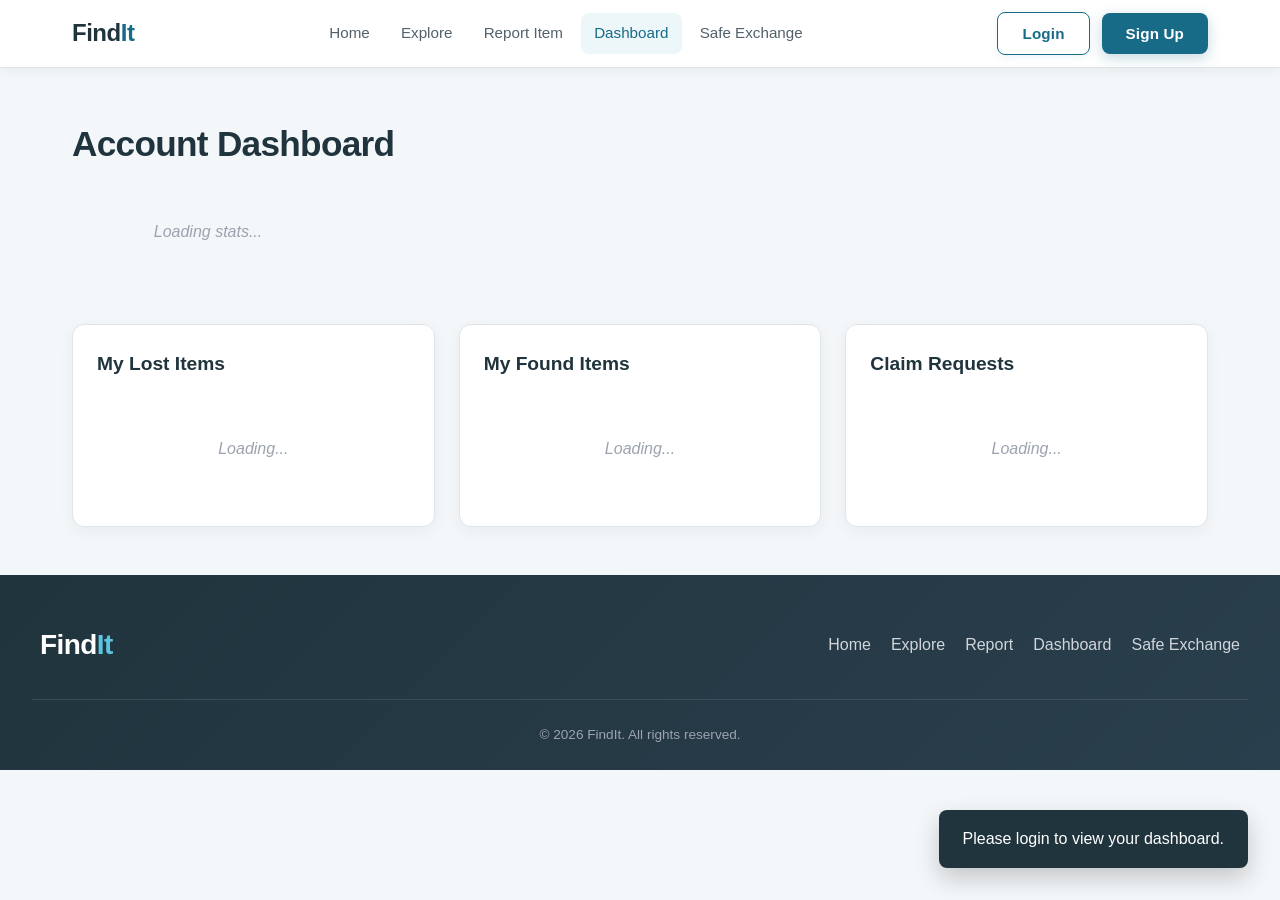
==== dashboard.html @ 4345bff4 "Initial project snapshot\n\nCo-authored-by: Copilot <223556219+Copilot@users.noreply.github.com>" ====
<!DOCTYPE html>
<html lang="en">
<head>
    <meta charset="UTF-8">
    <meta name="viewport" content="width=device-width, initial-scale=1.0">
    <title>Dashboard — FindIt</title>
    <link rel="stylesheet" href="css/style.css">
</head>
<body>
    <nav class="navbar">
        <div class="nav-container">
            <a href="index.html" class="nav-brand"><span>Find<span class="brand-accent">It</span></span></a>
            <div class="nav-links" id="navLinks">
                <a href="index.html" class="nav-link">Home</a>
                <a href="explore.html" class="nav-link">Explore</a>
                <a href="report.html" class="nav-link">Report Item</a>
                <a href="dashboard.html" class="nav-link active">Dashboard</a>
                <a href="safe-exchange.html" class="nav-link">Safe Exchange</a>
            </div>
            <div class="nav-auth" id="navAuth"></div>
            <button class="hamburger" id="hamburger"><span></span><span></span><span></span></button>
        </div>
    </nav>

    <main class="dashboard-main">
        <h1 class="page-title">Account Dashboard</h1>
        <div class="dashboard-stats" id="dashboardStats"><p class="loading-placeholder">Loading stats...</p></div>
        <div class="dashboard-sections">
            <div class="dashboard-column">
                <h2>My Lost Items</h2>
                <div id="myLostItems"><p class="loading-placeholder">Loading...</p></div>
            </div>
            <div class="dashboard-column">
                <h2>My Found Items</h2>
                <div id="myFoundItems"><p class="loading-placeholder">Loading...</p></div>
            </div>
            <div class="dashboard-column">
                <h2>Claim Requests</h2>
                <div id="claimRequests"><p class="loading-placeholder">Loading...</p></div>
            </div>
        </div>
    </main>

    <footer class="footer">
        <div class="footer-content">
            <div class="footer-brand"><span>Find<span class="brand-accent">It</span></span></div>
            <div class="footer-links"><a href="index.html">Home</a><a href="explore.html">Explore</a><a href="report.html">Report</a><a href="dashboard.html">Dashboard</a><a href="safe-exchange.html">Safe Exchange</a></div>
        </div>
        <div class="footer-bottom"><p>© 2026 FindIt. All rights reserved.</p></div>
    </footer>

    <div class="modal-overlay" id="authModal">
        <div class="modal auth-modal">
            <button class="modal-close" id="authModalClose">Close</button>
            <h2 id="authModalTitle">Welcome to FindIt</h2>
            <p class="modal-subtitle" id="authModalSubtitle">Sign in to report items and track your activity.</p>
            <form id="authForm">
                <div id="authNameField" style="display:none;">
                    <label for="authName">Full Name</label>
                    <input type="text" id="authName" placeholder="Enter your name">
                </div>
                <label for="authEmail">Email Address</label>
                <input type="email" id="authEmail" placeholder="you@campus.edu" required>
                <label for="authPassword">Password</label>
                <input type="password" id="authPassword" placeholder="Create a password" minlength="4" required>
                <button type="submit" class="btn btn-primary btn-block" id="authSubmitBtn">Sign In</button>
            </form>
            <p class="auth-toggle" id="authToggleText">New here? <a href="#" id="authToggleLink">Create an account</a></p>
        </div>
    </div>

    <div class="toast-container" id="toastContainer"></div>

    <script src="js/data.js"></script>
    <script src="js/app.js"></script>
    <script src="js/dashboard.js"></script>
</body>
</html>
---- css/style.css ----
/* ===== GLOBAL ===== */
* {
  margin: 0;
  padding: 0;
  box-sizing: border-box;
}

body {
  font-family: "Segoe UI", Arial, sans-serif;
  background-color: #f4f7f9;
  color: #1f2933;
  line-height: 1.6;
}

a {
  text-decoration: none;
  color: inherit;
}

input,
select,
textarea {
  font: inherit;
  color: inherit;
}

input:focus,
select:focus,
textarea:focus {
  outline: 2px solid rgba(23, 107, 135, 0.25);
  border-color: #176b87;
  box-shadow: 0 0 0 3px rgba(23, 107, 135, 0.08);
}

/* ===== BUTTONS ===== */
.btn {
  display: inline-block;
  padding: 0.75rem 1.5rem;
  border-radius: 0.5rem;
  font-weight: 600;
  cursor: pointer;
  border: none;
  transition: all 0.25s ease;
  font-size: 0.95rem;
  letter-spacing: 0.01em;
}

.btn-primary {
  background-color: #176b87;
  color: #fff;
  box-shadow: 0 4px 14px rgba(23, 107, 135, 0.25);
}
.btn-primary:hover {
  background-color: #12576d;
  transform: translateY(-2px);
  box-shadow: 0 6px 20px rgba(23, 107, 135, 0.35);
}

.btn-secondary {
  background-color: #fff;
  color: #176b87;
  border: 1.5px solid #176b87;
  box-shadow: 0 2px 8px rgba(23, 107, 135, 0.08);
}
.btn-secondary:hover {
  background-color: #edf6f8;
  transform: translateY(-2px);
  box-shadow: 0 4px 12px rgba(23, 107, 135, 0.15);
}

.btn-outline {
  background-color: transparent;
  border: 1.5px solid #176b87;
  color: #176b87;
  box-shadow: 0 2px 8px rgba(23, 107, 135, 0.08);
}
.btn-outline:hover {
  background-color: #edf6f8;
  transform: translateY(-2px);
  box-shadow: 0 4px 12px rgba(23, 107, 135, 0.15);
}

.btn-lg {
  padding: 1rem 2.25rem;
  font-size: 1.1rem;
  border-radius: 0.6rem;
}

.btn-block {
  display: block;
  width: 100%;
}

.btn-search {
  background-color: #176b87;
  color: white;
  border-radius: 0 0.5rem 0.5rem 0;
  padding: 0.75rem 1.25rem;
  font-weight: 600;
  border: none;
  transition: background-color 0.2s;
}
.btn-search:hover {
  background-color: #12576d;
}

.btn-sm {
  padding: 0.35rem 0.75rem;
  font-size: 0.8rem;
  border-radius: 0.35rem;
}

/* ===== NAVBAR ===== */
.navbar {
  background-color: #ffffff;
  border-bottom: 1px solid #dde6eb;
  position: sticky;
  top: 0;
  z-index: 100;
  box-shadow: 0 2px 12px rgba(31, 41, 51, 0.06);
}

.nav-container {
  display: flex;
  justify-content: space-between;
  align-items: center;
  max-width: 1200px;
  margin: 0 auto;
  padding: 0.75rem 2rem;
}

.nav-brand {
  font-size: 1.5rem;
  font-weight: 800;
  color: #20343d;
  letter-spacing: -0.02em;
}
.nav-brand .brand-accent {
  color: #176b87;
}

.nav-links {
  display: flex;
  gap: 0.25rem;
}

.nav-link {
  font-weight: 500;
  color: #52616b;
  padding: 0.5rem 0.85rem;
  border-radius: 0.5rem;
  transition: all 0.2s ease;
  font-size: 0.95rem;
}
.nav-link:hover, .nav-link.active {
  background-color: #edf6f8;
  color: #176b87;
}

.nav-auth {
  display: flex;
  align-items: center;
  gap: 0.75rem;
}

.hamburger {
  display: none;
  flex-direction: column;
  cursor: pointer;
  background: none;
  border: none;
  gap: 4px;
  padding: 0.25rem;
}
.hamburger span {
  width: 24px;
  height: 3px;
  background-color: #20343d;
  border-radius: 2px;
  transition: all 0.2s;
}

/* ===== HERO ===== */
.hero {
  position: relative;
  background: linear-gradient(135deg, #eaf3f5 0%, #dde8ec 100%);
  padding: 5rem 2rem;
  overflow: hidden;
}
.hero-bg-pattern {
  position: absolute;
  top: 0;
  left: 0;
  width: 100%;
  height: 100%;
  background-image: linear-gradient(90deg, rgba(23,107,135,0.06) 1px, transparent 1px), linear-gradient(rgba(23,107,135,0.06) 1px, transparent 1px);
  background-size: 40px 40px;
  z-index: 1;
  opacity: 0.7;
}
.hero-content {
  position: relative;
  z-index: 2;
  max-width: 800px;
  margin: 0 auto;
  text-align: center;
  animation: fadeUp 0.8s ease-out;
}
@keyframes fadeUp {
  from { opacity: 0; transform: translateY(20px); }
  to { opacity: 1; transform: translateY(0); }
}
.hero-title {
  font-size: 3.2rem;
  font-weight: 800;
  line-height: 1.15;
  margin-bottom: 1.25rem;
  color: #20343d;
  letter-spacing: -0.03em;
}
.hero-highlight {
  color: #176b87;
}
.hero-subtitle {
  font-size: 1.25rem;
  color: #52616b;
  margin-bottom: 2.5rem;
  max-width: 600px;
  margin-left: auto;
  margin-right: auto;
}
.hero-buttons {
  display: flex;
  gap: 1rem;
  justify-content: center;
  margin-bottom: 2.5rem;
  flex-wrap: wrap;
}
.hero-search {
  display: flex;
  max-width: 520px;
  margin: 0 auto;
  box-shadow: 0 4px 20px rgba(31, 41, 51, 0.1);
  border-radius: 0.5rem;
  overflow: hidden;
}
.hero-search-input {
  flex: 1;
  padding: 1rem 1.25rem;
  border: none;
  border-right: 1px solid #dde6eb;
  font-size: 1rem;
  outline: none;
  background: #fff;
}
.hero-search-input:focus {
  background: #f8fafb;
}

/* ===== STATS ===== */
.stats-banner {
  background-color: #176b87;
  color: white;
  padding: 2.5rem 2rem;
  box-shadow: 0 4px 20px rgba(23, 107, 135, 0.2);
}
.stats-container {
  display: grid;
  grid-template-columns: repeat(4, 1fr);
  gap: 2rem;
  max-width: 1000px;
  margin: 0 auto;
  text-align: center;
}
.stat-card {
  background: rgba(255,255,255,0.08);
  border-radius: 0.75rem;
  padding: 1.5rem 1rem;
  backdrop-filter: blur(4px);
  border: 1px solid rgba(255,255,255,0.1);
  transition: transform 0.2s;
}
.stat-card:hover {
  transform: translateY(-3px);
  background: rgba(255,255,255,0.12);
}
.stat-number {
  font-size: 2.8rem;
  font-weight: 800;
  line-height: 1;
  margin-bottom: 0.25rem;
  color: #fff;
}
.stat-label {
  font-size: 0.95rem;
  opacity: 0.9;
  font-weight: 500;
}

/* ===== HOW IT WORKS ===== */
.how-it-works {
  padding: 4rem 2rem;
  max-width: 1200px;
  margin: 0 auto;
}
.section-title {
  text-align: center;
  font-size: 2.2rem;
  font-weight: 800;
  margin-bottom: 0.5rem;
  color: #20343d;
  letter-spacing: -0.02em;
}
.section-subtitle {
  text-align: center;
  color: #6b7280;
  margin-bottom: 3rem;
  font-size: 1.05rem;
}

.page-title {
  margin-bottom: 0.4rem;
  font-size: 2.2rem;
  font-weight: 800;
  color: #20343d;
  letter-spacing: -0.02em;
}

.page-subtitle {
  margin-bottom: 1.5rem;
  color: #647784;
  font-size: 1.05rem;
}

.steps-grid {
  display: grid;
  grid-template-columns: repeat(4, 1fr);
  gap: 1.5rem;
}
.step-card {
  background: white;
  padding: 2rem 1.5rem;
  border: 1px solid #dde6eb;
  border-radius: 0.75rem;
  text-align: center;
  box-shadow: 0 4px 15px rgba(31,41,51,0.05);
  transition: all 0.25s ease;
}
.step-card:hover {
  transform: translateY(-5px);
  box-shadow: 0 12px 30px rgba(31,41,51,0.1);
  border-color: #b9d4de;
}
.step-number {
  font-size: 1.75rem;
  font-weight: 800;
  color: #176b87;
  margin-bottom: 0.75rem;
}
.step-icon {
  color: #176b87;
  font-size: 1.25rem;
  font-weight: 700;
  margin-bottom: 1rem;
}
.step-card h3 {
  margin-bottom: 0.5rem;
  font-size: 1.15rem;
  color: #20343d;
}
.step-card p {
  color: #6b7280;
  font-size: 0.9rem;
  line-height: 1.5;
}

/* ===== CATEGORY CHIPS ===== */
.category-section {
  padding: 3rem 2rem;
  max-width: 1200px;
  margin: 0 auto;
  background: white;
  border-top: 1px solid #dde6eb;
  border-bottom: 1px solid #dde6eb;
}
.category-chips {
  display: flex;
  flex-wrap: wrap;
  gap: 0.75rem;
  justify-content: center;
}
.category-chip {
  padding: 0.6rem 1.25rem;
  background: #edf6f8;
  border: 1.5px solid #b9d4de;
  border-radius: 2rem;
  font-weight: 600;
  color: #176b87;
  cursor: pointer;
  transition: all 0.2s ease;
  font-size: 0.95rem;
}
.category-chip:hover {
  background: #176b87;
  color: white;
  border-color: #176b87;
  transform: translateY(-2px);
  box-shadow: 0 4px 10px rgba(23, 107, 135, 0.2);
}

/* ===== RECENT ITEMS ===== */
.recent-section {
  padding: 4rem 2rem;
  max-width: 1200px;
  margin: 0 auto;
}
.items-grid {
  display: grid;
  grid-template-columns: repeat(auto-fill, minmax(260px, 1fr));
  gap: 1.5rem;
}
.item-card {
  background: white;
  border: 1px solid #dde6eb;
  border-radius: 0.75rem;
  padding: 1.5rem;
  box-shadow: 0 4px 15px rgba(31,41,51,0.05);
  transition: all 0.25s ease;
}
.item-card:hover {
  border-color: #b9d4de;
  transform: translateY(-4px);
  box-shadow: 0 12px 30px rgba(31,41,51,0.1);
}
.item-card-header {
  display: flex;
  justify-content: space-between;
  align-items: center;
  margin-bottom: 0.75rem;
}
.item-type {
  padding: 0.3rem 0.75rem;
  border-radius: 0.35rem;
  font-size: 0.75rem;
  font-weight: 700;
  letter-spacing: 0.02em;
}
.item-type.lost { background: #fee2e2; color: #b91c1c; }
.item-type.found { background: #dcfce7; color: #15803d; }
.item-type.returned { background: #e0f2fe; color: #0369a1; }
.item-card h3 {
  margin-bottom: 0.5rem;
  font-size: 1.15rem;
  color: #20343d;
}
.item-card p {
  color: #6b7280;
  font-size: 0.9rem;
  margin-bottom: 0.25rem;
  line-height: 1.4;
}
.item-card .btn {
  margin-top: 0.75rem;
  font-size: 0.85rem;
  padding: 0.5rem 1rem;
  border-radius: 0.4rem;
}

/* ===== LOCATION CHART ===== */
.location-section {
  padding: 4rem 2rem;
  background-color: #eaf0f2;
}
.chart-container {
  max-width: 800px;
  margin: 0 auto;
  background: white;
  padding: 2rem;
  border: 1px solid #dde6eb;
  border-radius: 0.75rem;
  box-shadow: 0 4px 15px rgba(31,41,51,0.05);
}
.chart-bar {
  display: flex;
  align-items: center;
  margin-bottom: 1rem;
}
.chart-label {
  width: 160px;
  font-weight: 600;
  color: #20343d;
  font-size: 0.95rem;
}
.chart-track {
  flex: 1;
  background: #f3f4f6;
  height: 32px;
  border-radius: 0.5rem;
  margin-right: 1rem;
  position: relative;
  overflow: hidden;
}
.chart-fill {
  height: 100%;
  background: linear-gradient(90deg, #176b87, #2a9db8);
  border-radius: 0.5rem;
  color: white;
  display: flex;
  align-items: center;
  justify-content: flex-end;
  padding-right: 0.75rem;
  font-size: 0.85rem;
  font-weight: 700;
  min-width: 50px;
  transition: width 0.5s ease;
}

/* ===== SUCCESS STORIES ===== */
.success-section {
  padding: 4rem 2rem;
  max-width: 1200px;
  margin: 0 auto;
}
.success-stories {
  display: grid;
  grid-template-columns: repeat(auto-fill, minmax(320px, 1fr));
  gap: 1.5rem;
}
.success-card {
  background: white;
  padding: 1.75rem;
  border: 1px solid #dde6eb;
  border-radius: 0.75rem;
  box-shadow: 0 4px 15px rgba(31,41,51,0.05);
  border-left: 5px solid #10b981;
  transition: all 0.25s ease;
}
.success-card:hover {
  transform: translateY(-3px);
  box-shadow: 0 12px 30px rgba(31,41,51,0.1);
}
.success-card p {
  color: #4b5563;
  margin-bottom: 0.75rem;
  line-height: 1.5;
}

/* ===== FOOTER ===== */
.footer {
  background: linear-gradient(135deg, #20343d 0%, #2a3f4d 100%);
  color: white;
  padding: 3rem 2rem 1.5rem;
}
.footer-content {
  display: flex;
  justify-content: space-between;
  align-items: center;
  max-width: 1200px;
  margin: 0 auto;
  flex-wrap: wrap;
  gap: 1rem;
}
.footer-brand {
  font-size: 1.75rem;
  font-weight: 800;
  letter-spacing: -0.02em;
}
.footer-brand .brand-accent {
  color: #5ec4e0;
}
.footer-links a {
  margin-left: 1.25rem;
  color: #d1d5db;
  font-weight: 500;
  transition: color 0.2s;
}
.footer-links a:hover {
  color: #5ec4e0;
}
.footer-bottom {
  text-align: center;
  margin-top: 2rem;
  padding-top: 1.5rem;
  border-top: 1px solid rgba(255,255,255,0.1);
  color: #9ca3af;
  font-size: 0.85rem;
}

/* ===== AUTH MODAL ===== */
.modal-overlay {
  display: none;
  position: fixed;
  top: 0;
  left: 0;
  width: 100%;
  height: 100%;
  background: rgba(31, 41, 51, 0.55);
  z-index: 200;
  justify-content: center;
  align-items: center;
  backdrop-filter: blur(4px);
}
.modal {
  background: white;
  padding: 2.5rem;
  border-radius: 0.75rem;
  width: 90%;
  max-width: 420px;
  position: relative;
  box-shadow: 0 20px 50px rgba(0,0,0,0.25);
  animation: modalIn 0.3s ease-out;
}
@keyframes modalIn {
  from { opacity: 0; transform: scale(0.95); }
  to { opacity: 1; transform: scale(1); }
}
.modal-close {
  position: absolute;
  top: 1rem;
  right: 1rem;
  background: #f3f4f6;
  border: none;
  width: 36px;
  height: 36px;
  border-radius: 50%;
  font-size: 1.1rem;
  cursor: pointer;
  color: #20343d;
  transition: background 0.2s;
  display: flex;
  align-items: center;
  justify-content: center;
}
.modal-close:hover {
  background: #dde6eb;
}
.modal h2 {
  margin-bottom: 0.5rem;
  font-size: 1.5rem;
  color: #20343d;
}
.modal-subtitle {
  color: #6b7280;
  margin-bottom: 1.5rem;
  font-size: 0.95rem;
}
.form-group {
  margin-bottom: 1rem;
}
.form-group label {
  display: block;
  margin-bottom: 0.35rem;
  font-weight: 600;
  color: #37474f;
  font-size: 0.9rem;
}
.form-group input,
.form-group select,
.form-group textarea {
  width: 100%;
  padding: 0.75rem;
  border: 1.5px solid #dde6eb;
  border-radius: 0.5rem;
  font-size: 1rem;
  transition: border-color 0.2s, box-shadow 0.2s;
}
.form-group input:focus,
.form-group select:focus,
.form-group textarea:focus {
  border-color: #176b87;
  box-shadow: 0 0 0 3px rgba(23, 107, 135, 0.1);
}

.modal form label {
  display: block;
  margin: 0.75rem 0 0.35rem;
  font-weight: 600;
  color: #37474f;
}

.modal form input {
  width: 100%;
  padding: 0.75rem;
  border: 1.5px solid #dde6eb;
  border-radius: 0.5rem;
}
.auth-toggle {
  margin-top: 1.25rem;
  text-align: center;
  color: #6b7280;
  font-size: 0.9rem;
}
.auth-toggle a {
  color: #176b87;
  font-weight: 600;
  text-decoration: underline;
  text-underline-offset: 2px;
}

/* ===== TOAST ===== */
.toast-container {
  position: fixed;
  bottom: 2rem;
  right: 2rem;
  z-index: 300;
}
.toast {
  background: #20343d;
  color: white;
  padding: 1rem 1.5rem;
  border-radius: 0.5rem;
  margin-top: 0.5rem;
  animation: slideIn 0.3s ease-out;
  box-shadow: 0 10px 25px rgba(0,0,0,0.2);
  font-weight: 500;
}
@keyframes slideIn {
  from { transform: translateX(100%); opacity: 0; }
  to { transform: translateX(0); opacity: 1; }
}

/* ===== EXPLORE PAGE ===== */
.explore-main, .report-main, .dashboard-main, .details-main {
  padding: 3rem 2rem;
  max-width: 1200px;
  margin: 0 auto;
}
.filter-panel {
  display: grid;
  grid-template-columns: 2fr 1fr 1fr 1fr 1fr auto;
  gap: 0.75rem;
  margin-bottom: 1.5rem;
  background: white;
  padding: 1.25rem;
  border: 1px solid #dde6eb;
  border-radius: 0.75rem;
  box-shadow: 0 4px 15px rgba(31,41,51,0.05);
}
.filter-search {
  padding: 0.75rem;
  border: 1.5px solid #dde6eb;
  border-radius: 0.5rem;
  font-size: 0.95rem;
  transition: border-color 0.2s;
}
.filter-search:focus {
  border-color: #176b87;
}
.results-count {
  margin-bottom: 1rem;
  font-weight: 600;
  color: #52616b;
  font-size: 1rem;
}
.pagination {
  display: flex;
  justify-content: center;
  gap: 0.5rem;
  margin-top: 2rem;
}
.pagination button {
  padding: 0.6rem 1.1rem;
  border: 1.5px solid #dde6eb;
  background: white;
  cursor: pointer;
  border-radius: 0.5rem;
  font-weight: 500;
  transition: all 0.2s;
}
.pagination button:hover {
  background: #edf6f8;
  border-color: #176b87;
}
.pagination button.active {
  background: #176b87;
  color: white;
  border-color: #176b87;
}

/* ===== REPORT FORM ===== */
.report-form {
  background: white;
  padding: 2.5rem;
  border: 1px solid #dde6eb;
  border-radius: 0.75rem;
  box-shadow: 0 4px 15px rgba(31,41,51,0.05);
}
.form-section {
  margin-bottom: 2.5rem;
}
.form-section h2 {
  margin-bottom: 1.25rem;
  font-size: 1.3rem;
  color: #20343d;
  font-weight: 700;
}
.radio-group {
  display: flex;
  gap: 1rem;
}
.radio-card {
  flex: 1;
  cursor: pointer;
}
.radio-card input {
  display: none;
}
.radio-content {
  display: block;
  padding: 1.25rem;
  border: 2px solid #dde6eb;
  border-radius: 0.5rem;
  text-align: center;
  font-weight: 600;
  transition: all 0.2s ease;
  color: #20343d;
}
.radio-card input:checked + .radio-content {
  border-color: #176b87;
  background: #edf6f8;
  color: #176b87;
  box-shadow: 0 4px 10px rgba(23, 107, 135, 0.1);
}
.form-grid {
  display: grid;
  grid-template-columns: 1fr 1fr;
  gap: 1rem;
}
.full-width {
  grid-column: span 2;
}

/* ===== DETAILS PAGE ===== */
.item-detail-card {
  background: white;
  border: 1px solid #dde6eb;
  border-radius: 0.75rem;
  padding: 2rem;
  box-shadow: 0 4px 15px rgba(31,41,51,0.05);
  display: flex;
  gap: 2rem;
  flex-wrap: wrap;
}
.item-detail-info {
  flex: 1;
  min-width: 250px;
}
.item-detail-info h2 {
  margin-bottom: 0.75rem;
  font-size: 1.5rem;
  color: #20343d;
}
.item-detail-info p {
  margin-bottom: 0.5rem;
  color: #4b5563;
  line-height: 1.5;
}
.match-score {
  display: inline-block;
  background: linear-gradient(135deg, #176b87, #2a9db8);
  color: white;
  padding: 0.35rem 0.85rem;
  border-radius: 0.35rem;
  font-weight: 700;
  margin-bottom: 1rem;
  box-shadow: 0 2px 8px rgba(23, 107, 135, 0.25);
}

/* ===== DASHBOARD ===== */
.dashboard-stats {
  display: grid;
  grid-template-columns: repeat(4, 1fr);
  gap: 1rem;
  margin-bottom: 2.5rem;
}
@media (max-width: 768px) {
  .dashboard-stats {
    grid-template-columns: repeat(2, 1fr);
  }
}
.dash-stat {
  background: white;
  padding: 1.5rem;
  border-radius: 0.75rem;
  text-align: center;
  box-shadow: 0 4px 15px rgba(31,41,51,0.05);
  border: 1px solid #dde6eb;
  transition: transform 0.2s;
}
.dash-stat:hover {
  transform: translateY(-3px);
}
.dash-stat-number {
  font-size: 2.2rem;
  font-weight: 800;
  color: #176b87;
  line-height: 1;
}
.dashboard-sections {
  display: grid;
  grid-template-columns: repeat(3, 1fr);
  gap: 1.5rem;
}
.dashboard-column {
  background: white;
  padding: 1.5rem;
  border-radius: 0.75rem;
  box-shadow: 0 4px 15px rgba(31,41,51,0.05);
  border: 1px solid #dde6eb;
}
.dashboard-column h2 {
  margin-bottom: 1rem;
  font-size: 1.2rem;
  color: #20343d;
  font-weight: 700;
}
.dashboard-item {
  padding: 0.75rem 0;
  border-bottom: 1px solid #f3f4f6;
}
.dashboard-item:last-child {
  border-bottom: none;
}

/* ===== RESPONSIVE ===== */
@media (max-width: 768px) {
  .nav-links {
    display: none;
    flex-direction: column;
    width: 100%;
    background: white;
    position: absolute;
    top: 70px;
    left: 0;
    padding: 1rem;
    box-shadow: 0 10px 25px rgba(0,0,0,0.1);
    border-top: 1px solid #dde6eb;
    border-radius: 0 0 0.75rem 0.75rem;
  }
  .nav-links.active {
    display: flex;
  }
  .hamburger {
    display: flex;
  }
  .steps-grid {
    grid-template-columns: 1fr 1fr;
  }
  .stats-container {
    grid-template-columns: 1fr 1fr;
  }
  .filter-panel {
    grid-template-columns: 1fr;
  }
  .form-grid {
    grid-template-columns: 1fr;
  }
  .full-width {
    grid-column: span 1;
  }
  .dashboard-sections {
    grid-template-columns: 1fr;
  }
  .report-layout {
    grid-template-columns: 1fr;
  }
  .details-layout {
    grid-template-columns: 1fr;
  }
  .hero-title {
    font-size: 2.2rem;
  }
  .item-detail-card {
    flex-direction: column;
  }
}

/* ===== ITEM CARD ENHANCEMENTS ===== */
.item-card-body {
  display: flex;
  gap: 0.75rem;
  align-items: flex-start;
  margin-bottom: 0.5rem;
}
.item-icon {
  font-size: 1.5rem;
  line-height: 1;
  flex-shrink: 0;
  display: inline-flex;
  align-items: center;
  justify-content: center;
  width: 2.5rem;
  height: 2.5rem;
  border-radius: 0.5rem;
  background: #edf6f8;
  color: #176b87;
  font-weight: 700;
}
.match-badge {
  display: inline-block;
  background: linear-gradient(135deg, #176b87, #2a9db8);
  color: white;
  padding: 0.2rem 0.6rem;
  border-radius: 0.25rem;
  font-size: 0.75rem;
  font-weight: 700;
  margin-top: 0.25rem;
  box-shadow: 0 2px 6px rgba(23, 107, 135, 0.2);
}
.btn-sm {
  padding: 0.35rem 0.75rem;
  font-size: 0.8rem;
  margin-top: 0.5rem;
  border-radius: 0.35rem;
}

/* ===== EMPTY STATE ===== */
.empty-state {
  padding: 2rem;
  border: 2px dashed #dde6eb;
  border-radius: 0.75rem;
  text-align: center;
  color: #6b7280;
  background: #fafbfc;
}
.empty-state p {
  margin-bottom: 0.75rem;
  font-size: 1.05rem;
}
.loading-placeholder {
  padding: 2.5rem;
  text-align: center;
  color: #9ca3af;
  font-style: italic;
  font-size: 1rem;
}

/* ===== FILTER TAGS ===== */
.filter-tags {
  display: flex;
  flex-wrap: wrap;
  gap: 0.5rem;
  margin-bottom: 1rem;
}
.filter-tag {
  display: inline-flex;
  align-items: center;
  gap: 0.35rem;
  padding: 0.4rem 0.85rem;
  background: #edf6f8;
  border: 1.5px solid #b9d4de;
  border-radius: 2rem;
  font-size: 0.85rem;
  color: #176b87;
  cursor: pointer;
  font-weight: 500;
  transition: all 0.2s;
}
.filter-tag:hover {
  background: #176b87;
  color: white;
  border-color: #176b87;
}
.sort-bar {
  display: flex;
  align-items: center;
  gap: 0.75rem;
  margin-bottom: 1rem;
}
.sort-bar label {
  font-weight: 600;
  color: #52616b;
  font-size: 0.95rem;
}
.sort-bar select {
  padding: 0.6rem 0.75rem;
  border: 1.5px solid #dde6eb;
  border-radius: 0.5rem;
  font-size: 0.95rem;
  background: white;
  cursor: pointer;
  transition: border-color 0.2s;
}
.sort-bar select:focus {
  border-color: #176b87;
}

/* ===== DETAILS LAYOUT ===== */
.breadcrumb {
  margin-bottom: 1rem;
  color: #6b7280;
  font-size: 0.9rem;
}
.breadcrumb a {
  color: #176b87;
  font-weight: 500;
}
.breadcrumb a:hover {
  text-decoration: underline;
}
.details-layout {
  display: grid;
  grid-template-columns: 1fr 280px;
  gap: 1.5rem;
  align-items: start;
}
.related-items {
  background: white;
  border: 1px solid #dde6eb;
  border-radius: 0.75rem;
  padding: 1.25rem;
  box-shadow: 0 4px 15px rgba(31,41,51,0.05);
}
.related-items h3 {
  margin-bottom: 1rem;
  font-size: 1.1rem;
  color: #20343d;
  font-weight: 700;
}
.related-item {
  padding: 0.75rem 0;
  border-bottom: 1px solid #f3f4f6;
}
.related-item:last-child {
  border-bottom: none;
}
.related-item a {
  color: #176b87;
  font-weight: 600;
  transition: color 0.2s;
}
.related-item a:hover {
  color: #12576d;
}
.item-detail-visual {
  width: 200px;
  height: 200px;
  background: linear-gradient(135deg, #edf6f8, #dde8ec);
  border: 1.5px solid #dde6eb;
  border-radius: 0.75rem;
  display: flex;
  flex-direction: column;
  align-items: center;
  justify-content: center;
  gap: 0.5rem;
}
.item-detail-visual .item-icon-large {
  font-size: 4rem;
}
.color-swatch {
  width: 24px;
  height: 24px;
  border-radius: 50%;
  border: 2px solid #dde6eb;
  display: inline-block;
  vertical-align: middle;
  margin-left: 0.5rem;
  box-shadow: 0 2px 4px rgba(0,0,0,0.1);
}

/* ===== REPORT LAYOUT ===== */
.report-layout {
  display: grid;
  grid-template-columns: 1fr 280px;
  gap: 1.5rem;
  align-items: start;
}
.tips-sidebar {
  background: white;
  border: 1px solid #dde6eb;
  border-radius: 0.75rem;
  padding: 1.25rem;
  box-shadow: 0 4px 15px rgba(31,41,51,0.05);
  position: sticky;
  top: 80px;
}
.tips-sidebar h3 {
  margin-bottom: 1rem;
  color: #176b87;
  font-size: 1.1rem;
  font-weight: 700;
}
.tips-sidebar ul {
  list-style: none;
  padding: 0;
}
.tips-sidebar li {
  padding: 0.5rem 0;
  border-bottom: 1px solid #f3f4f6;
  font-size: 0.9rem;
  color: #6b7280;
}
.tips-sidebar li:last-child {
  border-bottom: none;
}
.tips-sidebar li::before {
  content: '- ';
  color: #176b87;
  font-weight: bold;
}
.photo-preview {
  margin-top: 0.5rem;
  max-width: 200px;
  max-height: 150px;
  border-radius: 0.5rem;
  border: 1.5px solid #dde6eb;
  display: none;
  box-shadow: 0 2px 8px rgba(0,0,0,0.05);
}
.photo-preview.visible {
  display: block;
}
.char-counter {
  font-size: 0.8rem;
  color: #9ca3af;
  text-align: right;
  margin-top: 0.25rem;
}
.form-error {
  color: #b91c1c;
  font-size: 0.8rem;
  margin-top: 0.25rem;
  display: none;
  font-weight: 500;
}
.form-group.has-error input,
.form-group.has-error select,
.form-group.has-error textarea {
  border-color: #b91c1c;
  box-shadow: 0 0 0 3px rgba(185, 28, 28, 0.08);
}
.form-group.has-error .form-error {
  display: block;
}

/* ===== SAFE EXCHANGE PAGE ===== */
.safe-exchange-main {
    max-width: 1100px;
    margin: 0 auto;
    padding: 2rem;
}
.safe-exchange-main .page-title {
    text-align: center;
    margin-bottom: 0.5rem;
}
.safe-exchange-main .page-subtitle {
    text-align: center;
    color: #6b7280;
    margin-bottom: 2rem;
}
.exchange-grid {
    display: grid;
    grid-template-columns: repeat(auto-fit, minmax(300px, 1fr));
    gap: 1.5rem;
    margin-bottom: 2rem;
}
.exchange-card {
    background: white;
    border: 1px solid #dde6eb;
    border-radius: 0.75rem;
    padding: 1.5rem;
    box-shadow: 0 2px 8px rgba(31,41,51,0.04);
}
.exchange-card h2 {
    margin-top: 0;
    margin-bottom: 1rem;
    color: #20343d;
    font-size: 1.2rem;
}
.exchange-card p {
    color: #6b7280;
    font-size: 0.9rem;
}
.checklist {
    list-style: none;
    padding: 0;
}
.checklist li {
    padding: 0.5rem 0;
    border-bottom: 1px solid #f3f4f6;
    color: #37474f;
    font-size: 0.9rem;
}
.checklist li:last-child {
    border-bottom: none;
}
.meeting-locations {
    list-style: none;
    padding: 0;
}
.meeting-locations li {
    padding: 0.5rem 0;
    color: #37474f;
    font-size: 0.9rem;
}
.exchange-result {
    background: white;
    border: 1px solid #dde6eb;
    border-radius: 0.75rem;
    padding: 1.5rem;
    margin-bottom: 2rem;
    box-shadow: 0 2px 8px rgba(31,41,51,0.04);
}
.exchange-result h2 {
    margin-top: 0;
    color: #20343d;
}
.verification-code {
    display: inline-block;
    background: #edf6f8;
    color: #176b87;
    font-weight: 700;
    font-size: 1.2rem;
    padding: 0.25rem 0.75rem;
    border-radius: 0.35rem;
    border: 1px dashed #176b87;
}
.modal-actions {
    display: flex;
    gap: 0.5rem;
    margin-top: 1rem;
}
.exchange-item {
    padding: 0.75rem;
    border-bottom: 1px solid #f3f4f6;
    font-size: 0.9rem;
}
.exchange-item:last-child {
    border-bottom: none;
}
.safe-exchange-modal {
    max-width: 500px;
}
.safe-exchange-modal .verification-code {
    font-size: 1.5rem;
    padding: 0.5rem 1rem;
}

/* ===== IMAGE PLACEHOLDER ===== */
.photo-preview:not(.visible) {
    display: block;
    background: #f3f4f6;
    border: 1.5px dashed #9ca3af;
    min-height: 100px;
    max-width: 200px;
    max-height: 150px;
    border-radius: 0.5rem;
    display: flex;
    align-items: center;
    justify-content: center;
    color: #6b7280;
    font-size: 0.9rem;
    font-style: italic;
}
.photo-preview:not(.visible)::before {
    content: "No photo uploaded";
}

/* ===== DASHBOARD ENHANCEMENTS ===== */
.dashboard-item-header {
  display: flex;
  align-items: center;
  gap: 0.5rem;
  margin-bottom: 0.25rem;
}
.dashboard-item-meta {
  font-size: 0.85rem;
  color: #6b7280;
  margin-bottom: 0.5rem;
}
.claim-actions {
  display: flex;
  gap: 0.5rem;
  margin-top: 0.5rem;
}
.claim-status {
  display: inline-block;
  padding: 0.25rem 0.6rem;
  border-radius: 0.35rem;
  font-size: 0.75rem;
  font-weight: 700;
  margin-bottom: 0.5rem;
}
.claim-pending { background: #fef3c7; color: #92400e; }
.claim-approved { background: #dcfce7; color: #15803d; }
.claim-rejected { background: #fee2e2; color: #b91c1c; }
.claim-completed { background: #e0f2fe; color: #0369a1; }
.dash-stat .stat-label {
  color: #6b7280;
  margin-top: 0.25rem;
  font-weight: 500;
}

/* ===== FAQ ACCORDION ===== */
.faq-section {
  padding: 4rem 2rem;
  max-width: 800px;
  margin: 0 auto;
}
.faq-item {
  background: white;
  border: 1px solid #dde6eb;
  border-radius: 0.75rem;
  margin-bottom: 0.75rem;
  overflow: hidden;
  box-shadow: 0 2px 8px rgba(31,41,51,0.04);
  transition: box-shadow 0.2s;
}
.faq-item:hover {
  box-shadow: 0 4px 12px rgba(31,41,51,0.08);
}
.faq-question {
  width: 100%;
  padding: 1.25rem 1.5rem;
  background: white;
  border: none;
  text-align: left;
  font-weight: 600;
  font-size: 1.05rem;
  cursor: pointer;
  display: flex;
  justify-content: space-between;
  align-items: center;
  color: #20343d;
  transition: background 0.2s;
}
.faq-question:hover {
  background: #f8fafb;
}
.faq-question::after {
  content: '+';
  font-size: 1.5rem;
  color: #176b87;
  font-weight: 300;
  transition: transform 0.2s;
}
.faq-item.active .faq-question::after {
  content: '−';
}
.faq-answer {
  max-height: 0;
  overflow: hidden;
  transition: max-height 0.35s ease;
}
.faq-item.active .faq-answer {
  max-height: 300px;
}
.faq-answer p {
  padding: 0 1.5rem 1.25rem;
  color: #6b7280;
  font-size: 0.95rem;
  line-height: 1.6;
}
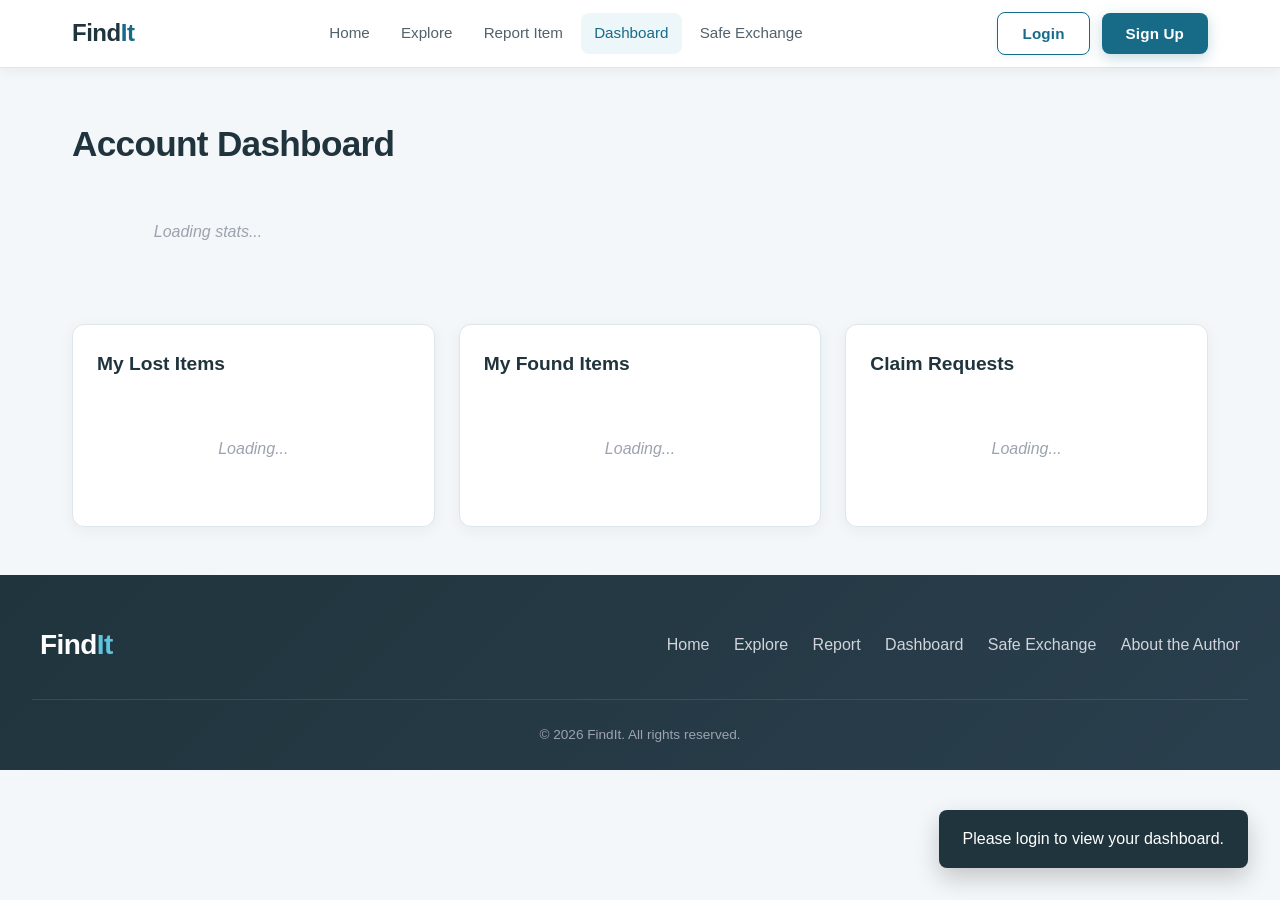
==== commit 1092fb6e: "more updates to the data.js file, adding photos for lost and found items." ====
--- a/dashboard.html
+++ b/dashboard.html
@@ -44,7 +44,14 @@
     <footer class="footer">
         <div class="footer-content">
             <div class="footer-brand"><span>Find<span class="brand-accent">It</span></span></div>
-            <div class="footer-links"><a href="index.html">Home</a><a href="explore.html">Explore</a><a href="report.html">Report</a><a href="dashboard.html">Dashboard</a><a href="safe-exchange.html">Safe Exchange</a></div>
+            <div class="footer-links">
+                <a href="index.html">Home</a>
+                <a href="explore.html">Explore</a>
+                <a href="report.html">Report</a>
+                <a href="dashboard.html">Dashboard</a>
+                <a href="safe-exchange.html">Safe Exchange</a>
+                <a href="https://abidhasan27.me" target="_blank" class="author-link">About the Author</a>
+            </div>
         </div>
         <div class="footer-bottom"><p>© 2026 FindIt. All rights reserved.</p></div>
     </footer>
--- a/css/style.css
+++ b/css/style.css
@@ -1450,4 +1450,349 @@
   color: #6b7280;
   font-size: 0.95rem;
   line-height: 1.6;
+
+
+/* ===== VISUAL ENHANCEMENTS ===== */
+
+/* Smooth Scrolling */
+html {
+  scroll-behavior: smooth;
+}
+
+/* Better Typography */
+h1, h2, h3, h4, h5, h6 {
+  font-weight: 700;
+  line-height: 1.3;
+  letter-spacing: -0.02em;
+  color: #20343d;
+}
+
+h1 { font-size: 2.5rem; }
+h2 { font-size: 2rem; }
+h3 { font-size: 1.5rem; }
+
+/* Card Enhancements */
+.exchange-card,
+.step-card,
+.item-card,
+.dashboard-item,
+.auth-card,
+.modal {
+  background: #ffffff;
+  border-radius: 0.75rem;
+  box-shadow: 0 2px 8px rgba(31, 41, 51, 0.06);
+  transition: box-shadow 0.3s ease, transform 0.3s ease;
+}
+
+.exchange-card:hover,
+.step-card:hover,
+.item-card:hover {
+  box-shadow: 0 8px 24px rgba(31, 41, 51, 0.12);
+  transform: translateY(-2px);
+}
+
+/* Hero Section Enhancement */
+.hero {
+  background: linear-gradient(135deg, #176b87 0%, #2a9d8f 100%);
+  color: white;
+  padding: 5rem 2rem;
+  text-align: center;
+  position: relative;
+  overflow: hidden;
+}
+
+.hero::before {
+  content: '';
+  position: absolute;
+  top: 0;
+  left: 0;
+  right: 0;
+  bottom: 0;
+  background: url("data:image/svg+xml,%3Csvg width='60' height='60' viewBox='0 0 60 60' xmlns='http://www.w3.org/2000/svg'%3E%3Cg fill='none' fill-rule='evenodd'%3E%3Cg fill='%23ffffff' fill-opacity='0.05'%3E%3Cpath d='M36 34v-4h-2v4h-4v2h4v4h2v-4h4v-2h-4zm0-30V0h-2v4h-4v2h4v4h2V6h4V4h-4zM6 34v-4H4v4H0v2h4v4h2v-4h4v-2H6zM6 4V0H4v4H0v2h4v4h2V6h4V4H6z'/%3E%3C/g%3E%3C/g%3E%3C/svg%3E");
+  opacity: 0.5;
+}
+
+.hero-content {
+  position: relative;
+  z-index: 1;
+}
+
+.hero-title {
+  color: white;
+  font-size: 3rem;
+  font-weight: 800;
+  margin-bottom: 1rem;
+}
+
+.hero-highlight {
+  color: #ffd166;
+}
+
+.hero-subtitle {
+  font-size: 1.25rem;
+  opacity: 0.95;
+  max-width: 600px;
+  margin: 0 auto 2rem;
+}
+
+/* Footer Enhancements */
+.footer {
+  background: #20343d;
+  color: #ffffff;
+  padding: 2rem 0 0;
+  margin-top: 4rem;
+}
+
+.footer-content {
+  max-width: 1200px;
+  margin: 0 auto;
+  padding: 0 2rem;
+  display: flex;
+  justify-content: space-between;
+  align-items: center;
+  flex-wrap: wrap;
+  gap: 1rem;
+}
+
+.footer-brand {
+  font-size: 1.25rem;
+  font-weight: 700;
+}
+
+.footer-brand .brand-accent {
+  color: #2a9d8f;
+}
+
+.footer-links {
+  display: flex;
+  gap: 1.5rem;
+  flex-wrap: wrap;
+}
+
+.footer-links a {
+  color: #b0c4d0;
+  font-weight: 500;
+  padding: 0.5rem 0;
+  border-bottom: 2px solid transparent;
+  transition: all 0.2s ease;
+}
+
+.footer-links a:hover {
+  color: #ffffff;
+  border-bottom-color: #2a9d8f;
+}
+
+.footer-bottom {
+  background: #1a2a32;
+  padding: 1rem 2rem;
+  text-align: center;
+  margin-top: 2rem;
+}
+
+.footer-bottom p {
+  color: #8fa3ad;
+  font-size: 0.9rem;
+}
+
+/* About Author Link */
+.author-link {
+  color: #2a9d8f !important;
+  font-weight: 600;
+  padding: 0.5rem 1rem;
+  border: 1.5px solid #2a9d8f;
+  border-radius: 0.5rem;
+  transition: all 0.25s ease;
+  display: inline-block;
+}
+
+.author-link:hover {
+  background: #2a9d8f;
+  color: white !important;
+  border-color: #2a9d8f;
+  transform: translateY(-2px);
+  box-shadow: 0 4px 12px rgba(42, 157, 143, 0.3);
+}
+
+/* Image Placeholder Enhancement */
+.photo-preview:not(.visible) {
+  background: linear-gradient(135deg, #f3f4f6 0%, #e5e7eb 100%);
+  border: 2px dashed #9ca3af;
+  min-height: 120px;
+  max-width: 250px;
+  max-height: 180px;
+  border-radius: 0.75rem;
+  display: flex;
+  align-items: center;
+  justify-content: center;
+  color: #6b7280;
+  font-size: 0.9rem;
+  font-style: italic;
+}
+
+/* Form Enhancements */
+.form-group {
+  margin-bottom: 1.5rem;
+}
+
+.form-group label {
+  display: block;
+  font-weight: 600;
+  margin-bottom: 0.5rem;
+  color: #20343d;
+}
+
+.form-group input,
+.form-group select,
+.form-group textarea {
+  width: 100%;
+  padding: 0.75rem 1rem;
+  border: 1.5px solid #dde6eb;
+  border-radius: 0.5rem;
+  font-size: 1rem;
+  transition: all 0.2s ease;
+  background: #ffffff;
+}
+
+.form-group input:focus,
+.form-group select:focus,
+.form-group textarea:focus {
+  border-color: #176b87;
+  box-shadow: 0 0 0 3px rgba(23, 107, 135, 0.1);
+}
+
+.form-error {
+  color: #dc2626;
+  font-size: 0.875rem;
+  margin-top: 0.25rem;
+  display: block;
+}
+
+/* Empty State Enhancement */
+.empty-state {
+  text-align: center;
+  padding: 3rem 2rem;
+  color: #6b7280;
+}
+
+.empty-state p {
+  margin-bottom: 1rem;
+  font-size: 1.1rem;
+}
+
+/* Responsive Adjustments */
+@media (max-width: 768px) {
+  h1 { font-size: 2rem; }
+  h2 { font-size: 1.5rem; }
+  h3 { font-size: 1.25rem; }
+  
+  .hero {
+    padding: 3rem 1rem;
+  }
+  
+  .hero-title {
+    font-size: 2rem;
+  }
+  
+  .footer-content {
+    flex-direction: column;
+    text-align: center;
+  }
+  
+  .footer-links {
+    justify-content: center;
+  }
+  
+  .nav-container {
+    flex-wrap: wrap;
+    padding: 0.75rem 1rem;
+  }
+  
+  .nav-links {
+    order: 3;
+    width: 100%;
+    flex-direction: column;
+    display: none;
+  }
+  
+  .nav-links.active {
+    display: flex;
+  }
+  
+  .nav-auth {
+    display: flex;
+    gap: 0.5rem;
+  }
+}
+
+/* Loading States */
+.loading-placeholder {
+  text-align: center;
+  padding: 2rem;
+  color: #6b7280;
+  font-style: italic;
+}
+
+/* Toast Container */
+.toast-container {
+  position: fixed;
+  bottom: 2rem;
+  right: 2rem;
+  z-index: 1000;
+  display: flex;
+  flex-direction: column;
+  gap: 0.5rem;
+}
+
+.toast {
+  background: #20343d;
+  color: white;
+  padding: 1rem 1.5rem;
+  border-radius: 0.5rem;
+  box-shadow: 0 4px 12px rgba(0, 0, 0, 0.15);
+  animation: slideIn 0.3s ease;
+  font-weight: 500;
+}
+
+@keyframes slideIn {
+  from {
+    opacity: 0;
+    transform: translateX(100%);
+  }
+  to {
+    opacity: 1;
+    transform: translateX(0);
+  }
+}
+
+/* Auth Modal Enhancement */
+.auth-modal {
+  max-width: 420px;
+  padding: 2rem;
+}
+
+.auth-modal h2 {
+  text-align: center;
+  margin-bottom: 0.5rem;
+}
+
+.modal-subtitle {
+  text-align: center;
+  color: #6b7280;
+  margin-bottom: 1.5rem;
+}
+
+.auth-toggle {
+  text-align: center;
+  margin-top: 1rem;
+  color: #6b7280;
+}
+
+.auth-toggle a {
+  color: #176b87;
+  font-weight: 600;
+}
+
+.auth-toggle a:hover {
+  text-decoration: underline;
+}
 }
